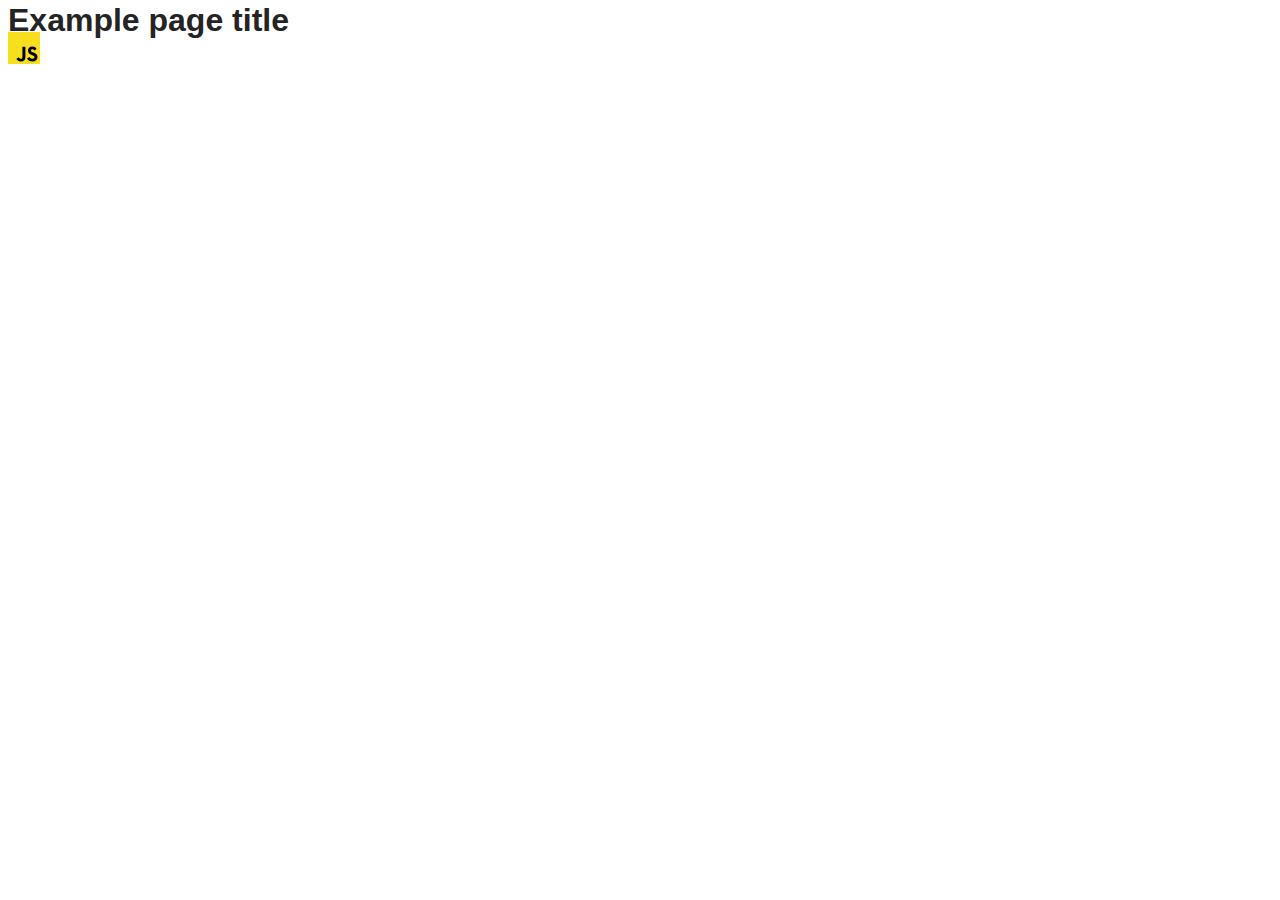
==== src/index.html @ 3dd42219 "Initial commit" ====
<!DOCTYPE html>
<html lang="en">
  <head>
    <meta charset="UTF-8" />
    <link rel="icon" type="image/svg+xml" href="/favicon.svg" />
    <meta name="viewport" content="width=device-width, initial-scale=1.0" />
    <title>Vanilla App Template</title>
    <link rel="stylesheet" href="./css/styles.css" />
  </head>
  <body>
    <load ="partials/header.html" />

    <section>
      <h1>Example page title</h1>
      <!-- Path to images as from index.html file -->
      <img src="./img/javascript.svg" alt="" />
    </section>

    <!-- Loads the specified .html file -->
    <load ="partials/vite-promo.html" />

    <script type="module" src="./main.js"></script>
  </body>
</html>
---- src/css/styles.css ----
/**
  |============================
  | include css partials with
  | default @import url()
  |============================
*/
@import url('./reset.css');
@import url('./vite-promo.css');
@import url('./header.css');

:root {
  font-family: Inter, Avenir, Helvetica, Arial, sans-serif;
  font-size: 16px;
  line-height: 24px;
  font-weight: 400;

  color: #242424;
  background-color: rgba(255, 255, 255, 0.87);

  font-synthesis: none;
  text-rendering: optimizeLegibility;
  -webkit-font-smoothing: antialiased;
  -moz-osx-font-smoothing: grayscale;
  -webkit-text-size-adjust: 100%;
}
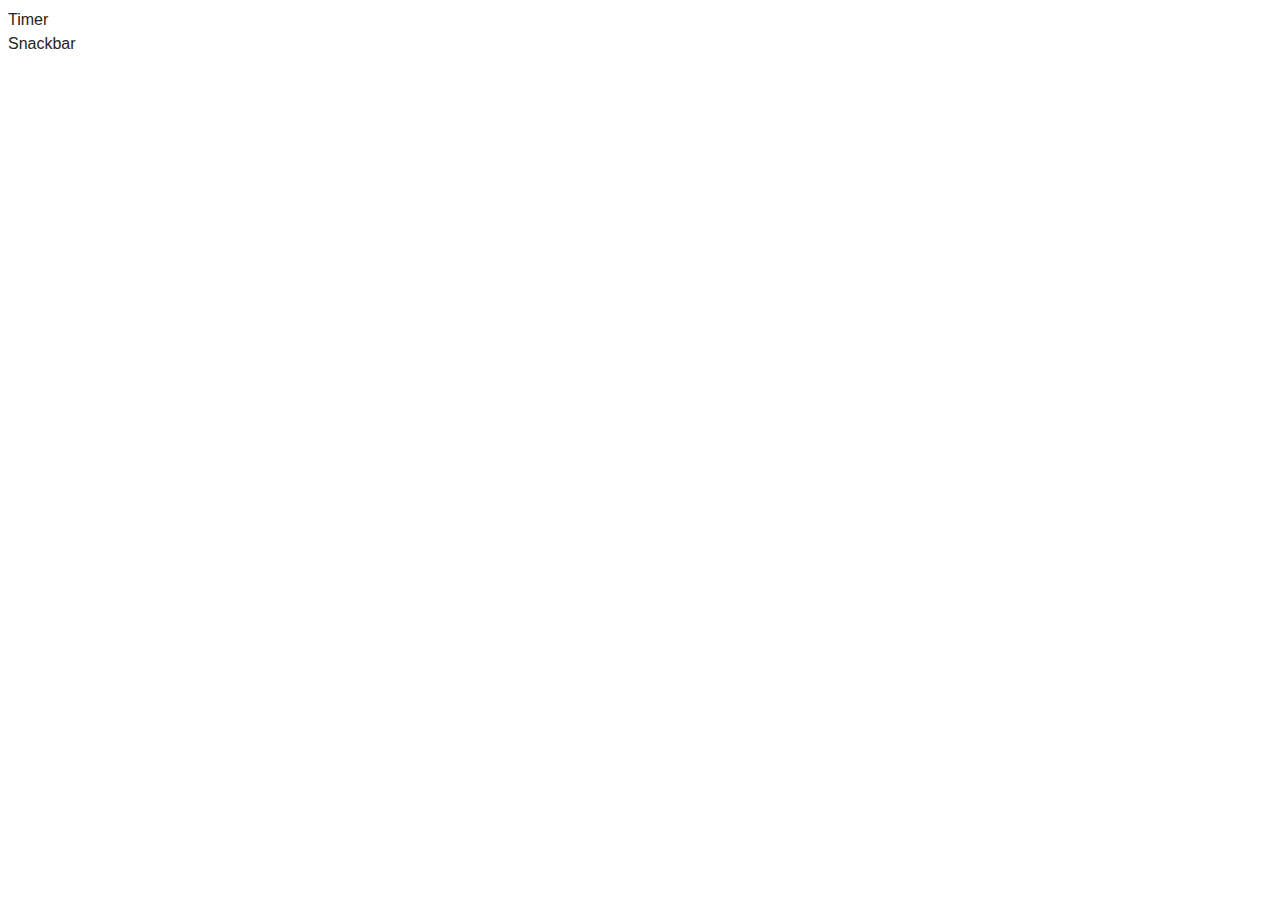
==== commit 3d0138da: "Init" ====
--- a/src/index.html
+++ b/src/index.html
@@ -4,20 +4,16 @@
     <meta charset="UTF-8" />
     <link rel="icon" type="image/svg+xml" href="/favicon.svg" />
     <meta name="viewport" content="width=device-width, initial-scale=1.0" />
-    <title>Vanilla App Template</title>
+    <title>Goit-js-hw-10</title>
     <link rel="stylesheet" href="./css/styles.css" />
   </head>
   <body>
-    <load ="partials/header.html" />
-
-    <section>
-      <h1>Example page title</h1>
-      <!-- Path to images as from index.html file -->
-      <img src="./img/javascript.svg" alt="" />
-    </section>
-
-    <!-- Loads the specified .html file -->
-    <load ="partials/vite-promo.html" />
+    <nav>
+      <ul>
+        <li><a href="./1-timer.html">Timer</a></li>
+        <li><a href="./2-snackbar.html">Snackbar</a></li>
+      </ul>
+    </nav>
 
     <script type="module" src="./main.js"></script>
   </body>
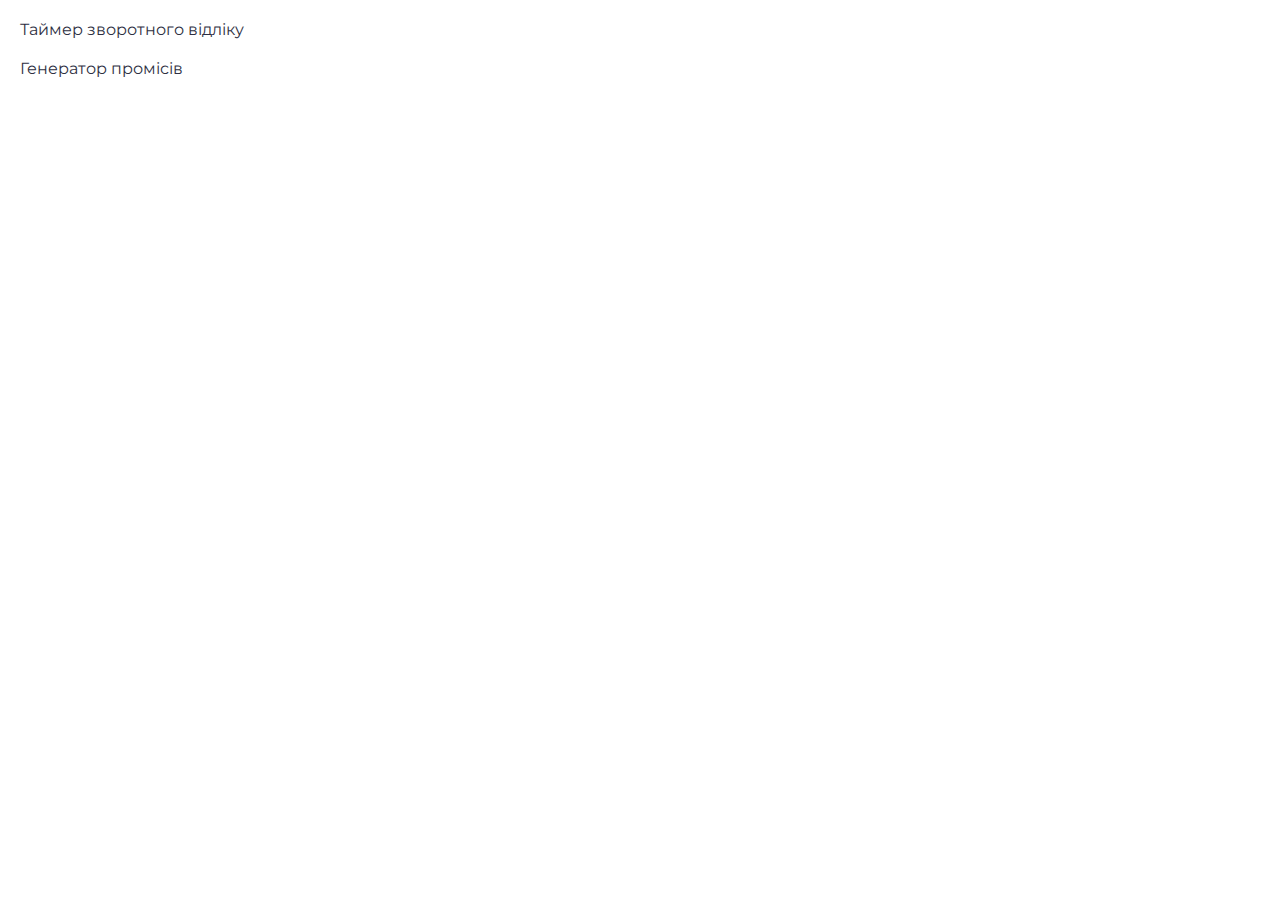
==== commit c5f9f9b0: "add_snackbar" ====
--- a/src/index.html
+++ b/src/index.html
@@ -4,17 +4,24 @@
     <meta charset="UTF-8" />
     <link rel="icon" type="image/svg+xml" href="/favicon.svg" />
     <meta name="viewport" content="width=device-width, initial-scale=1.0" />
+    <link rel="preconnect" href="https://fonts.googleapis.com" />
+    <link rel="preconnect" href="https://fonts.gstatic.com" crossorigin />
+    <link
+      href="https://fonts.googleapis.com/css2?family=Montserrat:ital,wght@0,100..900;1,100..900&family=Raleway:wght@700&family=Roboto:wght@400;500;700&display=swap"
+      rel="stylesheet"
+    />
+
+    <link rel="stylesheet" href="./css/styles.css" />
     <title>Goit-js-hw-10</title>
-    <link rel="stylesheet" href="./css/styles.css" />
   </head>
   <body>
     <nav>
       <ul>
-        <li><a href="./1-timer.html">Timer</a></li>
-        <li><a href="./2-snackbar.html">Snackbar</a></li>
+        <li class="list">
+          <a href="./1-timer.html">Таймер зворотного відліку</a>
+        </li>
+        <li class="list"><a href="./2-snackbar.html">Генератор промісів</a></li>
       </ul>
     </nav>
-
-    <script type="module" src="./main.js"></script>
   </body>
 </html>
--- a/src/css/styles.css
+++ b/src/css/styles.css
@@ -5,21 +5,31 @@
   |============================
 */
 @import url('./reset.css');
-@import url('./vite-promo.css');
-@import url('./header.css');
+@import url('./1-timer.css');
+@import url('./2-snackbar.css');
 
-:root {
-  font-family: Inter, Avenir, Helvetica, Arial, sans-serif;
+/* Body styles */
+body {
+  color: #2e2f42;
+  background-color: #ffffff;
+  font-family: 'Montserrat', sans-serif;
   font-size: 16px;
-  line-height: 24px;
-  font-weight: 400;
+  font-style: normal;
+  margin: 0;
+}
 
-  color: #242424;
-  background-color: rgba(255, 255, 255, 0.87);
+.list {
+  margin-top: 20px;
+  margin-bottom: 20px;
+  margin-left: 20px;
+}
 
-  font-synthesis: none;
-  text-rendering: optimizeLegibility;
-  -webkit-font-smoothing: antialiased;
-  -moz-osx-font-smoothing: grayscale;
-  -webkit-text-size-adjust: 100%;
+.section {
+  margin-top: 10px;
+  margin-left: 10px;
 }
+.txt {
+  margin-top: 10px;
+  font-size: 20px;
+  color: blue;
+}
